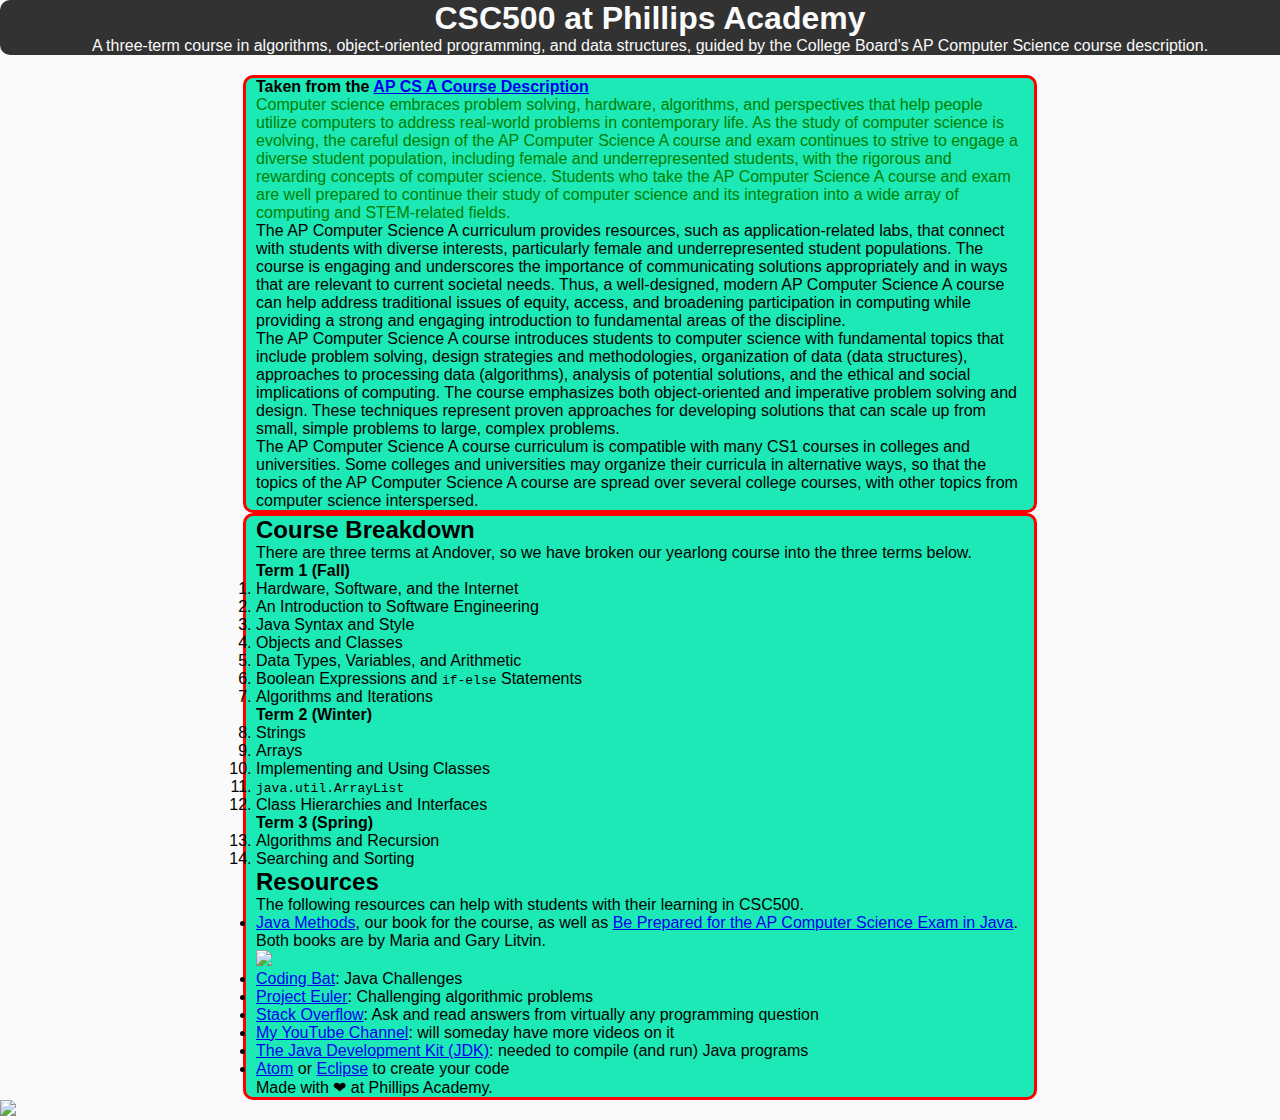
==== index.html @ c48f7c56 "Fixing the website" ====
<!DOCTYPE html>
<html>
<head>
   <div id ="header">
    <meta charset="utf-8" >
    <title>CSC500 at Phillips Academy</title>
    <meta name="description" content="A sample HTML/CSS example website to demonstrate to students what they can build"/>
    <meta name="keywords" content="HTML/CSS, web development, webdev, example website, students" />
    <meta name="robots" content="index,follow" />
    <link rel = "stylesheet" type = "text/css" href = "styles.css" />
</head>
<body>
  <h1>CSC500 at Phillips Academy</h1>
  <p>
    A three-term course in algorithms, object-oriented programming, and data structures, guided by the College Board's AP Computer Science course description.
  </p>
   </div>
  <div>
  <h4>Taken from the <a href="http://media.collegeboard.com/digitalServices/pdf/ap/ap-computer-science-a-course-description.pdf">AP CS A Course Description</a></h4>
  <p id = "firstparagraph">
    Computer science embraces problem solving, hardware, algorithms, and perspectives that help people utilize computers to address real-world problems in contemporary life. As the study of computer science is evolving, the careful design of the AP Computer Science A course and exam continues to strive to engage a diverse student population, including female and underrepresented students, with the rigorous and rewarding concepts of computer science. Students who take the AP Computer Science A course and exam are well prepared to continue their study of computer science and its integration into a wide array of computing and STEM-related fields.
  </p>
  <p class="laterparagraph">
    The AP Computer Science A curriculum provides resources, such as application-related labs, that connect with students with diverse interests, particularly female and underrepresented student populations. The course is engaging and underscores the importance of communicating solutions appropriately and in ways that are relevant to current societal needs. Thus, a well-designed, modern AP Computer Science A course can help address traditional issues of equity, access, and broadening participation in computing while providing a strong and engaging introduction to fundamental areas of the discipline.
  </p>
  <p class="laterparagraph">
    The AP Computer Science A course introduces students to computer science with fundamental topics that include problem solving, design strategies and methodologies, organization of data (data structures), approaches to processing data (algorithms), analysis of potential solutions, and the ethical and social implications of computing. The course emphasizes both object-oriented and imperative problem solving and design. These techniques represent proven approaches for developing solutions that can scale up from small, simple problems to large, complex problems.
  </p>
  <p class="laterparagraph">
    The AP Computer Science A course curriculum is compatible with many CS1 courses in colleges and universities. Some colleges and universities may organize their curricula in alternative ways, so that the topics of the AP Computer Science A course are spread over several college courses, with other topics from computer science interspersed.
  </p>
   </div>
   <div id = "yessir">
  <h2>Course Breakdown</h2>
  <p>
    There are three terms at Andover, so we have broken our yearlong course into the three terms below.
  </p>

  <h4> Term 1 (Fall)</h4>
  <ol>
    <li>
      Hardware, Software, and the Internet
    </li>
    <li>
      An Introduction to Software Engineering
    </li>
    <li>
      Java Syntax and Style
    </li>
    <li>
      Objects and Classes
    </li>
    <li>
      Data Types, Variables, and Arithmetic
    </li>
    <li>
      Boolean Expressions and <code>if-else</code> Statements
    </li>
    <li>
      Algorithms and Iterations
    </li>
  </ol>

  <h4> Term 2 (Winter)</h4>
  <ol start="8">
    <li>
      Strings
    </li>
    <li>
      Arrays
    </li>
    <li>
      Implementing and Using Classes
    </li>
    <li>
      <code>java.util.ArrayList</code>
    </li>
    <li>
      Class Hierarchies and Interfaces
    </li>
  </ol>

  <h4> Term 3 (Spring)</h4>
  <ol start="13">
    <li>
      Algorithms and Recursion
    </li>
    <li>
      Searching and Sorting
    </li>
  </ol>

  <h2>Resources</h2>
  <p>
    The following resources can help with students with their learning in CSC500.
  </p>
  <ul>
    <li>
      <a href="http://www.skylit.com/javamethods/">Java Methods</a>, our book for the course, as well as <a href="http://www.skylit.com/beprepared-java.html">Be Prepared for the AP Computer Science Exam in Java</a>.  Both books are by Maria and Gary Litvin.
    </li>
    <img src="http://www.skylit.com/9780982477564_1_2.jpg" />
    <li>
      <a href="http://codingbat.com/java">Coding Bat</a>: Java Challenges
    </li>
    <li>
      <a href="https://projecteuler.net/archives">Project Euler</a>: Challenging algorithmic problems
    </li>
    <li>
      <a href="https://stackoverflow.com/">Stack Overflow</a>: Ask and read answers from virtually any programming question
    </li>
    <li>
      <a href="https://www.youtube.com/channel/UCAeRcazf0rPbh9iWXpsLxyQ">My YouTube Channel</a>: will someday have more videos on it
    </li>
    <li>
       <a href="http://www.oracle.com/technetwork/java/javase/downloads/jdk8-downloads-2133151.html">The Java Development Kit (JDK)</a>: needed to compile (and run) Java programs
    </li>
    <li>
      <a href="https://atom.io/">Atom</a> or <a href="https://www.eclipse.org/downloads/">Eclipse</a> to create your code
    </li>
  </ul>

  <!-- This should go in a "footer" at the bottom of the page.  By the way, this is a comment in HTML. -->
  <p>
    Made with ❤ at Phillips Academy.
  </p>
</div>
  <img src="https://enews.andover.edu/brand/images/content/andover-wordmark__2x.jpg"/>
</body>
</html>
---- styles.css ----
*
{
   margin: 0;
   padding: 0;
}

body
{
   font-family: Arial, sans-serif;
   background-color: rgb(250,250,250);
}


#firstparagraph {
   color: green;
   /* width: 67%; */
}

/* .laterparagraph{
   background-color: yellow;
   font-style: oblique;
} */

div
{
   width: 60%;
   background-color: rgb(28, 233, 182);
   border: 3px solid red;
   border-radius: 10px;
   padding: 0px 10px;
   margin: 0 auto;
}
#header
{
   width: 100%;
   margin: 0;
   margin-bottom: 20px;
   background-color: rgb(50,50,50);
   color: rgb(250,250,250);
   text-align: center;
   border: none;
   border-radius: 0 px;

}
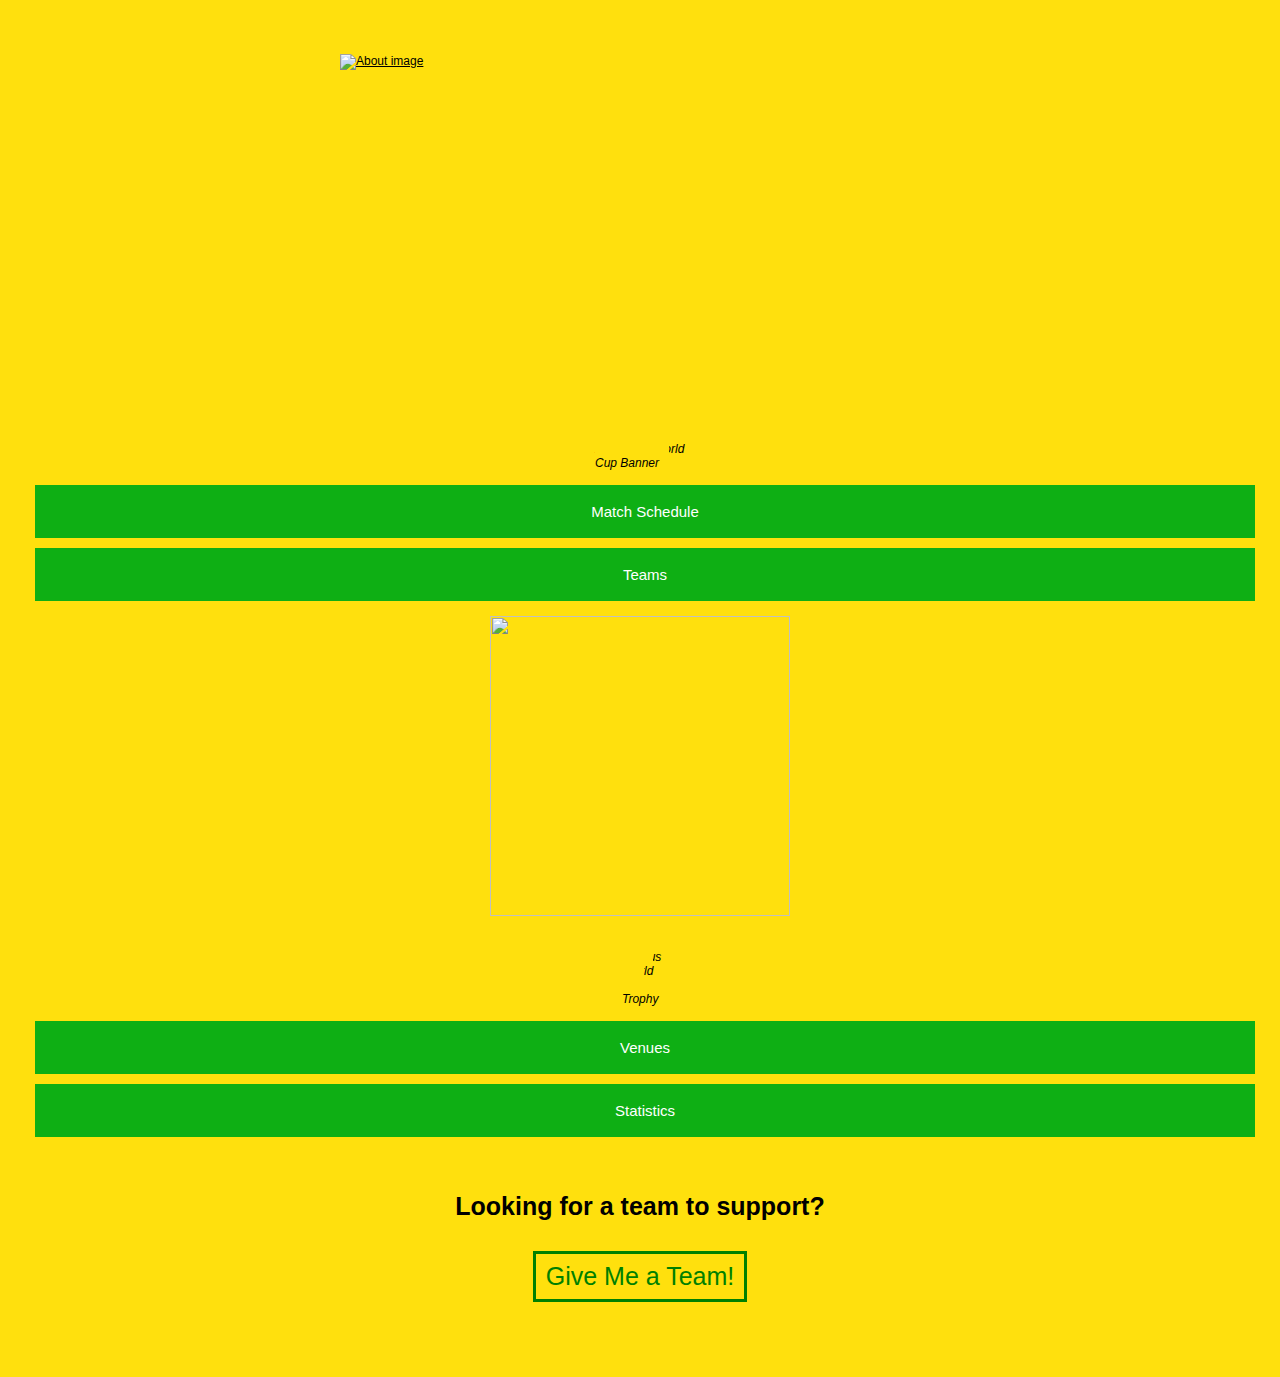
==== commit 3c46e381: "Fixed it finally?" ====
--- a/index.html
+++ b/index.html
@@ -1,129 +1,533 @@
 <!DOCTYPE html>
 <html>
 <head>
-   <div id ="header">
     <meta charset="utf-8" >
-    <title>CSC500 at Phillips Academy</title>
-    <meta name="description" content="A sample HTML/CSS example website to demonstrate to students what they can build"/>
+    <title>2018 FIFA World Cup Russia™</title>
+    <!-- <meta name="description" content="A sample HTML/CSS example website to demonstrate to students what they can build"/>
     <meta name="keywords" content="HTML/CSS, web development, webdev, example website, students" />
-    <meta name="robots" content="index,follow" />
+    <meta name="robots" content="index,follow" /> -->
     <link rel = "stylesheet" type = "text/css" href = "styles.css" />
 </head>
 <body>
-  <h1>CSC500 at Phillips Academy</h1>
-  <p>
-    A three-term course in algorithms, object-oriented programming, and data structures, guided by the College Board's AP Computer Science course description.
-  </p>
+    <a href="http://www.fifa.com/worldcup/">
+    <img src="https://league-mp7static.mlsdigital.net/styles/image_landscape/s3/images/DL-WCRussia2018-1280x553.jpg?DChqcutyM2Cj5kph.Zg1SvgsSPnGbasr&itok=EBnGH78e&c=08ce797bb0b111f4ccfb5e64e152df15"  class="pic1" alt="About image"</img>
+</a>
+        <p id = "caption1"><i>The official 2018 FIFA World Cup Banner</i></p>
+
+   <button class="collapsible">Match Schedule</button>
+   <div class = "content">
+      <h2 id="headd">Group Stage</h2>
+   <table class="inside">
+      <tr>
+         <th style = "font-size: 15px;">Date & Time</th>
+         <th style = "font-size: 15px;">Match</th>
+      </tr>
+      <tr>
+         <td>6/14 @ 11:00 a.m.</td>
+         <td>Russia vs. Saudi Arabia</td>
+      </tr>
+      <tr>
+         <td>6/15 @ 8:00 a.m.</td>
+         <td>Egypt vs. Uruguay</td>
+      </tr>
+      <tr>
+         <td>6/15 @ 11:00 a.m.</td>
+         <td>Morocco vs. Iran</td>
+      </tr>
+      <tr>
+         <td>6/15 @ 2:00 p.m.</td>
+         <td>Portugal vs. Spain</td>
+      </tr>
+      <tr>
+         <td>6/16 @ 6:00 a.m.</td>
+         <td>France vs. Australia</td>
+      </tr>
+      <tr>
+         <td>6/16 @ 9:00 a.m.</td>
+         <td>Argentina vs. Iceland</td>
+      </tr>
+      <tr>
+         <td>6/16 @ 12:00 p.m.</td>
+         <td>Peru vs. Denmark</td>
+      </tr>
+      <tr>
+         <td>6/16 @ 3:00 p.m.</td>
+         <td>Croatia vs. Nigeria</td>
+      </tr>
+      <tr>
+         <td>6/17 @ 8:00 a.m.</td>
+         <td>Costa Rica vs. Serbia</td>
+      </tr>
+      <tr>
+         <td>6/17 @ 11:00 a.m.</td>
+         <td>Germany vs. Mexico</td>
+      </tr>
+      <tr>
+         <td>6/17 @ 2:00 p.m.</td>
+         <td>Brazil vs. Switzerland</td>
+      </tr>
+      <tr>
+         <td>6/18 @ 8:00 a.m.</td>
+         <td>Sweden vs. South Korea</td>
+      </tr>
+      <tr>
+         <td>6/18 @ 11:00 a.m.</td>
+         <td>Belgium vs. Panama</td>
+      </tr>
+      <tr>
+         <td>6/18 @ 2:00 p.m.</td>
+         <td>Tunisia vs. England</td>
+      </tr>
+      <tr>
+         <td>6/19 @ 8:00 a.m.</td>
+         <td>Colombia vs. Japan</td>
+      </tr>
+      <tr>
+         <td>6/19 @ 11:00 a.m.</td>
+         <td>Poland vs. Senegal</td>
+      </tr>
+   </table>
+
+   <table id = "tablestuff">
+      <tr>
+         <th style = "font-size: 15px;">Date & Time</th>
+         <th style = "font-size: 15px;">Match</th>
+      </tr>
+      <tr>
+         <td>6/19 @ 2:00 p.m.</td>
+         <td>Russia vs. Egypt</td>
+      </tr>
+      <tr>
+         <td>6/20 @ 8:00 a.m.</td>
+         <td>Portugal vs. Morocco</td>
+      </tr>
+      <tr>
+         <td>6/20 @ 11:00 a.m.</td>
+         <td>Uruguay vs. Saudi Arabia</td>
+      </tr>
+      <tr>
+         <td>6/20 @ 2:00 p.m.</td>
+         <td>Iran vs. Spain</td>
+      </tr>
+      <tr>
+         <td>6/21 @ 8:00 a.m.</td>
+         <td>Denmark vs. Australia</td>
+      </tr>
+      <tr>
+         <td>6/21 @ 11:00 a.m.</td>
+         <td>France vs. Peru</td>
+      </tr>
+      <tr>
+         <td>6/21 @ 2:00 p.m.</td>
+         <td>Argentina vs. Croatia</td>
+      </tr>
+      <tr>
+         <td>6/22 @ 8:00 a.m.</td>
+         <td>Brazil vs. Costa Rica</td>
+      </tr>
+      <tr>
+         <td>6/22 @ 11:00 a.m.</td>
+         <td>Nigeria vs. Iceland</td>
+      </tr>
+      <tr>
+         <td>6/22 @ 2:00 p.m.</td>
+         <td>Serbia vs. Switzerland</td>
+      </tr>
+      <tr>
+         <td>6/23 @ 8:00 a.m.</td>
+         <td>Belgium vs. Tunisia</td>
+      </tr>
+      <tr>
+         <td>6/23 @ 11:00 a.m.</td>
+         <td>South Korea vs. Mexico</td>
+      </tr>
+      <tr>
+         <td>6/23 @ 2:00 p.m.</td>
+         <td>Germany vs. Sweden</td>
+      </tr>
+      <tr>
+         <td>6/24 @ 8:00 a.m.</td>
+         <td>England vs. Panama</td>
+      </tr>
+      <tr>
+         <td>6/24 @ 11:00 a.m.</td>
+         <td>Japan vs. Senegal</td>
+      </tr>
+      <tr>
+         <td>6/24 @ 2:00 p.m.</td>
+         <td>Poland vs. Colombia</td>
+      </tr>
+   </table>
+
+   <table id = "tablestuff">
+      <tr>
+         <th style = "font-size: 15px;">Date & Time</th>
+         <th style = "font-size: 15px;">Match</th>
+      </tr>
+      <tr>
+         <td>6/25 @ 10:00 a.m.</td>
+         <td>Saudi Arabia vs. Egypt</td>
+      </tr>
+      <tr>
+         <td>6/25 @ 10:00 a.m.</td>
+         <td>Uruguay vs. Russia</td>
+      </tr>
+      <tr>
+         <td>6/25 @ 2:00 p.m.</td>
+         <td>Iran vs. Portugal</td>
+      </tr>
+      <tr>
+         <td>6/25 @ 2:00 p.m.</td>
+         <td>Spain vs. Morocco</td>
+      </tr>
+      <tr>
+         <td>6/26 @ 10:00 a.m.</td>
+         <td>Australia vs. Peru</td>
+      </tr>
+      <tr>
+         <td>6/26 @ 10:00 a.m.</td>
+         <td>Denmark vs. France</td>
+      </tr>
+      <tr>
+         <td>6/26 @ 2:00 p.m.</td>
+         <td>Nigeria vs. Argentina</td>
+      </tr>
+      <tr>
+         <td>6/26 @ 2:00 p.m.</td>
+         <td>Iceland vs. Croatia</td>
+      </tr>
+      <tr>
+         <td>6/27 @ 10:00 a.m.</td>
+         <td>South Korea vs. Germany</td>
+      </tr>
+      <tr>
+         <td>6/27 @ 10:00 a.m.</td>
+         <td>Mexico vs. Sweden</td>
+      </tr>
+      <tr>
+         <td>6/27 @ 2:00 p.m.</td>
+         <td>Switzerland vs. Costa Rica</td>
+      </tr>
+      <tr>
+         <td>6/27 @ 2:00 p.m.</td>
+         <td>Serbia vs. Brazil</td>
+      </tr>
+      <tr>
+         <td>6/28 @ 10:00 a.m.</td>
+         <td>Senegal vs. Colombia</td>
+      </tr>
+      <tr>
+         <td>6/28 @ 10:00 a.m.</td>
+         <td>Japan vs. Poland</td>
+      </tr>
+      <tr>
+         <td>6/28 @ 2:00 p.m.</td>
+         <td>England vs. Belgium</td>
+      </tr>
+      <tr>
+         <td>6/28 @ 2:00 p.m.</td>
+         <td>Panama vs. Tunisia</td>
+      </tr>
+   </table>
    </div>
-  <div>
-  <h4>Taken from the <a href="http://media.collegeboard.com/digitalServices/pdf/ap/ap-computer-science-a-course-description.pdf">AP CS A Course Description</a></h4>
-  <p id = "firstparagraph">
-    Computer science embraces problem solving, hardware, algorithms, and perspectives that help people utilize computers to address real-world problems in contemporary life. As the study of computer science is evolving, the careful design of the AP Computer Science A course and exam continues to strive to engage a diverse student population, including female and underrepresented students, with the rigorous and rewarding concepts of computer science. Students who take the AP Computer Science A course and exam are well prepared to continue their study of computer science and its integration into a wide array of computing and STEM-related fields.
-  </p>
-  <p class="laterparagraph">
-    The AP Computer Science A curriculum provides resources, such as application-related labs, that connect with students with diverse interests, particularly female and underrepresented student populations. The course is engaging and underscores the importance of communicating solutions appropriately and in ways that are relevant to current societal needs. Thus, a well-designed, modern AP Computer Science A course can help address traditional issues of equity, access, and broadening participation in computing while providing a strong and engaging introduction to fundamental areas of the discipline.
-  </p>
-  <p class="laterparagraph">
-    The AP Computer Science A course introduces students to computer science with fundamental topics that include problem solving, design strategies and methodologies, organization of data (data structures), approaches to processing data (algorithms), analysis of potential solutions, and the ethical and social implications of computing. The course emphasizes both object-oriented and imperative problem solving and design. These techniques represent proven approaches for developing solutions that can scale up from small, simple problems to large, complex problems.
-  </p>
-  <p class="laterparagraph">
-    The AP Computer Science A course curriculum is compatible with many CS1 courses in colleges and universities. Some colleges and universities may organize their curricula in alternative ways, so that the topics of the AP Computer Science A course are spread over several college courses, with other topics from computer science interspersed.
-  </p>
-   </div>
-   <div id = "yessir">
-  <h2>Course Breakdown</h2>
-  <p>
-    There are three terms at Andover, so we have broken our yearlong course into the three terms below.
-  </p>
-
-  <h4> Term 1 (Fall)</h4>
-  <ol>
-    <li>
-      Hardware, Software, and the Internet
-    </li>
-    <li>
-      An Introduction to Software Engineering
-    </li>
-    <li>
-      Java Syntax and Style
-    </li>
-    <li>
-      Objects and Classes
-    </li>
-    <li>
-      Data Types, Variables, and Arithmetic
-    </li>
-    <li>
-      Boolean Expressions and <code>if-else</code> Statements
-    </li>
-    <li>
-      Algorithms and Iterations
-    </li>
-  </ol>
-
-  <h4> Term 2 (Winter)</h4>
-  <ol start="8">
-    <li>
-      Strings
-    </li>
-    <li>
-      Arrays
-    </li>
-    <li>
-      Implementing and Using Classes
-    </li>
-    <li>
-      <code>java.util.ArrayList</code>
-    </li>
-    <li>
-      Class Hierarchies and Interfaces
-    </li>
-  </ol>
-
-  <h4> Term 3 (Spring)</h4>
-  <ol start="13">
-    <li>
-      Algorithms and Recursion
-    </li>
-    <li>
-      Searching and Sorting
-    </li>
-  </ol>
-
-  <h2>Resources</h2>
-  <p>
-    The following resources can help with students with their learning in CSC500.
-  </p>
-  <ul>
-    <li>
-      <a href="http://www.skylit.com/javamethods/">Java Methods</a>, our book for the course, as well as <a href="http://www.skylit.com/beprepared-java.html">Be Prepared for the AP Computer Science Exam in Java</a>.  Both books are by Maria and Gary Litvin.
-    </li>
-    <img src="http://www.skylit.com/9780982477564_1_2.jpg" />
-    <li>
-      <a href="http://codingbat.com/java">Coding Bat</a>: Java Challenges
-    </li>
-    <li>
-      <a href="https://projecteuler.net/archives">Project Euler</a>: Challenging algorithmic problems
-    </li>
-    <li>
-      <a href="https://stackoverflow.com/">Stack Overflow</a>: Ask and read answers from virtually any programming question
-    </li>
-    <li>
-      <a href="https://www.youtube.com/channel/UCAeRcazf0rPbh9iWXpsLxyQ">My YouTube Channel</a>: will someday have more videos on it
-    </li>
-    <li>
-       <a href="http://www.oracle.com/technetwork/java/javase/downloads/jdk8-downloads-2133151.html">The Java Development Kit (JDK)</a>: needed to compile (and run) Java programs
-    </li>
-    <li>
-      <a href="https://atom.io/">Atom</a> or <a href="https://www.eclipse.org/downloads/">Eclipse</a> to create your code
-    </li>
-  </ul>
-
-  <!-- This should go in a "footer" at the bottom of the page.  By the way, this is a comment in HTML. -->
-  <p>
-    Made with ❤ at Phillips Academy.
-  </p>
+
+  <button class= "collapsible">Teams</button>
+   <div class = "content">
+      <img src="https://pbs.twimg.com/media/DP-P_3PXcAAj8Wb.jpg"style = "background-color: inherit; display: block; padding-bottom: 0px; padding-top: 20px; margin: 0 auto; width: 400px;
+      height: 250px;"></>
+   <table class="inside">
+      <tr>
+        <th style = "font-size: 15px;">Nation</th>
+        <th style = "font-size: 15px;">Current chance to win World Cup<i>(based on World Football ELO ratings)</i></th>
+     </tr>
+     <tr>
+        <td>Brazil</td>
+        <td>28.38%</td>
+     </tr>
+     <tr>
+        <td>Germany</td>
+        <td>19.89%</td>
+     </tr>
+     <tr>
+        <td>Spain</td>
+        <td>13.41%</td>
+     </tr>
+     <tr>
+        <td>Portugal</td>
+        <td>6.18%</td>
+     </tr>
+     <tr>
+        <td>Argentina</td>
+        <td>6.13%</td>
+     </tr>
+     <tr>
+        <td>France</td>
+        <td>6.09%</td>
+     </tr>
+     <tr>
+        <td>England</td>
+        <td>3.96%</td>
+     </tr>
+     <tr>
+        <td>Belgium</td>
+        <td>3.47%</td>
+     </tr>
+     <tr>
+        <td>Colombia</td>
+        <td>3.25%</td>
+     </tr>
+     <tr>
+        <td>Uruguay</td>
+        <td>1.93%</td>
+     </tr>
+     <tr>
+        <td>Peru</td>
+        <td>1.92%</td>
+     </tr>
+     <tr>
+        <td>Switzerland</td>
+        <td>1.24%</td>
+     </tr>
+     <tr>
+        <td>Mexico</td>
+        <td>0.99%</td>
+     </tr>
+     <tr>
+        <td>Croatia</td>
+        <td>0.69%</td>
+     </tr>
+     <tr>
+        <td>Poland</td>
+        <td>0.59%</td>
+     </tr>
+     <tr>
+        <td>Denmark</td>
+        <td>0.56%</td>
+     </tr>
+     <tr>
+        <td>Russia</td>
+        <td>0.32%</td>
+     </tr>
+     <tr>
+        <td>Iceland</td>
+        <td>0.20%</td>
+     </tr>
+     <tr>
+        <td>Iran</td>
+        <td>0.20%</td>
+     </tr>
+     <tr>
+        <td>Sweden</td>
+        <td>0.19%</td>
+     </tr>
+     <tr>
+        <td>Serbia</td>
+        <td>0.10%</td>
+     </tr>
+     <tr>
+        <td>Senegal</td>
+        <td>0.09%</td>
+     </tr>
+     <tr>
+        <td>Costa Rica</td>
+        <td>0.05%</td>
+     </tr>
+     <tr>
+        <td>Korea Republic</td>
+        <td>0.05%</td>
+     </tr>
+     <tr>
+        <td>Morocco</td>
+        <td>0.02%</td>
+     </tr>
+     <tr>
+        <td>Australia</td>
+        <td>0.02%</td>
+     </tr>
+     <tr>
+        <td>Nigeria</td>
+        <td>0.02%</td>
+     </tr>
+     <tr>
+        <td>Japan</td>
+        <td>0.02%</td>
+     </tr>
+     <tr>
+        <td>Panama</td>
+        <td>0.01%</td>
+     </tr>
+     <tr>
+        <td>Egypt</td>
+        <td>0.01%</td>
+     </tr>
+     <tr>
+        <td>Tunisia</td>
+        <td>0.01%</td>
+     </tr>
+     <tr>
+        <td>Saudi Arabia</td>
+        <td>0.01%</td>
+     </tr>
+  </table>
 </div>
-  <img src="https://enews.andover.edu/brand/images/content/andover-wordmark__2x.jpg"/>
+
+
+<img src="https://c.tribune.com.pk/2018/01/1606193-trophy-1515682367-459-640x480.jpg"style="float:center; cursor:pointer; cursor:hand;border:0" class = "pic2"></img>
+
+    <p id = "caption2"><i>The famous World Cup Trophy</i></p>
+
+<button class="collapsible">Venues</button>
+<div class = "content">
+  <table class="inside">
+     <tr>
+     <th style = "font-size: 15px;">Stadium</th>
+     <th style = "font-size: 15px;">Location</th>
+     <th style = "font-size: 15px;">Capacity</th>
+     <th style = "font-size: 15px;">Picture</th>
+   </tr>
+     <tr>
+        <td>Luzhniki Stadium</td>
+        <td>Moscow, Russia</td>
+        <td>81,000</td>
+        <td><img src="https://upload.wikimedia.org/wikipedia/commons/thumb/b/bf/%D0%92%D0%B8%D0%B4_%D0%BD%D0%B0_%D1%81%D1%82%D0%B0%D0%B4%D0%B8%D0%BE%D0%BD_%D0%9B%D1%83%D0%B6%D0%BD%D0%B8%D0%BA%D0%B8.jpg/200px-%D0%92%D0%B8%D0%B4_%D0%BD%D0%B0_%D1%81%D1%82%D0%B0%D0%B4%D0%B8%D0%BE%D0%BD_%D0%9B%D1%83%D0%B6%D0%BD%D0%B8%D0%BA%D0%B8.jpg"></td>
+     </tr>
+     <tr>
+        <td>Otkritie Arena (Spartak Stadium)</td>
+        <td>Moscow, Russia</td>
+        <td>45,360</td>
+        <td><img src="https://upload.wikimedia.org/wikipedia/commons/thumb/5/50/Stadium_Spartak_in_Moscow.jpg/200px-Stadium_Spartak_in_Moscow.jpg"></td>
+     </tr>
+     <tr>
+        <td>Krestovsky Stadium (Saint Petersburg Stadium)</td>
+        <td>Saint Petersburg, Russia</td>
+        <td>68,134</td>
+        <td><img src="https://upload.wikimedia.org/wikipedia/commons/thumb/a/ad/Spb_06-2017_img40_Krestovsky_Stadium.jpg/200px-Spb_06-2017_img40_Krestovsky_Stadium.jpg"></td>
+     </tr>
+     <tr>
+        <td>Fisht Olympic Stadium</td>
+        <td>Sochi, Russia</td>
+        <td>47,659</td>
+        <td><img src="https://upload.wikimedia.org/wikipedia/commons/thumb/5/55/Fisht_Stadium_in_January_2018.jpg/200px-Fisht_Stadium_in_January_2018.jpg"></td>
+     </tr>
+     <tr>
+        <td>Kazan Arena</td>
+        <td>Kazan, Russia</td>
+        <td>45,379</td>
+        <td><img src="https://upload.wikimedia.org/wikipedia/commons/thumb/3/3a/Kazan_Arena_08-2016.jpg/200px-Kazan_Arena_08-2016.jpg"></td>
+     </tr>
+     <tr>
+        <td>Cosmos Arena</td>
+        <td>Samara, Russia</td>
+        <td>44,918</td>
+        <td><img src="https://upload.wikimedia.org/wikipedia/commons/thumb/9/92/Krylya_Fakel_test_1.jpg/200px-Krylya_Fakel_test_1.jpg"></td>
+     </tr>
+     <tr>
+        <td>Rostov Arena</td>
+        <td>Rostov-on-Don, Russia</td>
+        <td>45,000</td>
+        <td><img src="https://upload.wikimedia.org/wikipedia/commons/thumb/9/94/Rostov-Arens_%28april_2018%29_01.jpg/200px-Rostov-Arens_%28april_2018%29_01.jpg"></td>
+     </tr>
+     <tr>
+        <td>Volgograd Arena</td>
+        <td>Volgograd, Russia</td>
+        <td>45,568</td>
+        <td><img src="https://upload.wikimedia.org/wikipedia/commons/thumb/6/61/Construction_of_Volgograd_Arena_inside_04.jpg/200px-Construction_of_Volgograd_Arena_inside_04.jpg"></td>
+     </tr>
+     <tr>
+        <td>Nizhny Novgorod Stadium</td>
+        <td>Nizhny Novgorod, Russia</td>
+        <td>44,899</td>
+        <td><img src="https://upload.wikimedia.org/wikipedia/commons/thumb/9/90/Nizhny_Novgorod_Stadium_%28March_2018%29.jpg/200px-Nizhny_Novgorod_Stadium_%28March_2018%29.jpg"></td>
+     </tr>
+     <tr>
+        <td>Mordovia Arena</td>
+        <td>Saransk, Russia</td>
+        <td>44,442</td>
+        <td><img src="https://upload.wikimedia.org/wikipedia/commons/thumb/c/c9/%D0%A1%D1%82%D0%B0%D0%B4%D0%B8%D0%BE%D0%BD_Mordovia_arena.jpg/200px-%D0%A1%D1%82%D0%B0%D0%B4%D0%B8%D0%BE%D0%BD_Mordovia_arena.jpg"></td>
+     </tr>
+     <tr>
+        <td>Central Stadium (Ekaterinburg Arena)</td>
+        <td>Yekaterinburg, Russia</td>
+        <td>35,696</td>
+        <td><img src="https://upload.wikimedia.org/wikipedia/commons/thumb/d/d2/Estadio_Central_%28Ekaterinburg-arena%29.jpg/200px-Estadio_Central_%28Ekaterinburg-arena%29.jpg"></td>
+     </tr>
+     <tr>
+        <td>Kaliningrad Stadium</td>
+        <td>Kaliningrad, Russia</td>
+        <td>35,212</td>
+        <td><img src="https://upload.wikimedia.org/wikipedia/commons/thumb/a/a4/Kaliningrad_stadium_-_2018-04-07.jpg/200px-Kaliningrad_stadium_-_2018-04-07.jpg"></td>
+     </tr>
+  </table>
+</div>
+
+<button class="collapsible">Statistics</button>
+   <div class = "content">
+   <h2 id = "headleft">2014 World Cup</h2>
+   <table class="inside">
+      <tr>
+         <th style = "font-size: 15px;">Goals</th>
+         <th style = "font-size: 15px;">Assists</th>
+         <th style = "font-size: 15px;">Clean Sheets</th>
+      </tr>
+      <tr>
+         <td>James Rodriguez (6)</td>
+         <td>Toni Kroos (4)</td>
+         <td>Manuel Neuer (4) </td>
+      </tr>
+      <tr>
+         <td>Thomas Müller (5)</td>
+         <td>André Schürrle (3)</td>
+         <td>Sergio Romero (4) </td>
+      </tr>
+      <tr>
+         <td>Lionel Messi (4)</td>
+         <td>Karim Benzema (3)</td>
+         <td>Jasper Cillessen (4) </td>
+      </tr>
+      <tr>
+         <td>Neymar (4)</td>
+         <td>Juan Cuadrado (3)</td>
+         <td>Hugo Lloris (3) </td>
+      </tr>
+      <tr>
+         <td>Robin van Persie (4)</td>
+         <td>Several (2)</td>
+         <td>Keylor Navas (3) </td>
+      </tr>
+   </table>
+</div>
+
+<body>
+   <h1 id = "final">Looking for a team to support?</h1>
+   <button id = "clicker" onclick="random()">Give Me a Team!</button>
+   <div id = "randomizer"></div>
 </body>
+
+
+
+
+<script>
+var coll = document.getElementsByClassName("collapsible");
+var i;
+
+for (i = 0; i < coll.length; i++) {
+    coll[i].addEventListener("click", function() {
+        this.classList.toggle("active");
+        var content = this.nextElementSibling;
+        if (content.style.display === "block") {
+            content.style.display = "none";
+        } else {
+            content.style.display = "block";
+        }
+    });
+}
+
+var thing = ["Russia","Brazil","Uruguay","Colombia","Argentina","Peru","Mexico","Costa Rica","Panama","Australia","Iran","South Korea","Japan","Saudi Arabia","Nigeria","Egypt","Tunisia","Morocco","Senegal","Belgium","Germany","England","Spain","Poland","Iceland","Serbia","France","Portugal","Croatia","Switzerland","Sweden","Denmark"];
+
+function random()
+{
+  var randomNumber = Math.floor(Math.random() * 32);
+  document.getElementById("randomizer").innerHTML = thing[randomNumber];
+}
+</script>
 </html>
--- a/styles.css
+++ b/styles.css
@@ -1,44 +1,163 @@
 *
 {
-   margin: 0;
-   padding: 0;
+   font-family: Palatino, sans-serif;
+   font-size: 12px;
+   margin: 5px;
+   padding: 15px 10px;
+   color: black;
+   background-color: rgb(255, 224, 13);
 }
 
-body
+#headd
 {
-   font-family: Arial, sans-serif;
-   background-color: rgb(250,250,250);
+   font-size: 16px;
+   color: white;
+   margin: 0 auto;
+   text-align: center;
+   padding: 20px 0px;
+   background-color: inherit;
 }
 
-
-#firstparagraph {
-   color: green;
-   /* width: 67%; */
+#caption1
+{
+   font-size: 10px;
+   margin: 10px 565px;
+   padding: 0px 0px;
+   background-color: inherit;
 }
 
-/* .laterparagraph{
-   background-color: yellow;
-   font-style: oblique;
-} */
+#caption2
+{
+   font-size: 10px;
+   margin: 0px 592px;
+   padding: 10px 0px;
+   background-color: inherit;
+}
 
-div
+#headleft
 {
-   width: 60%;
-   background-color: rgb(28, 233, 182);
-   border: 3px solid red;
-   border-radius: 10px;
-   padding: 0px 10px;
+   font-size: 16px;
+   color: white;
+   text-align: center;
+   padding-top: 15px;
+   padding-bottom: 0px;
+   background-color: inherit;
+}
+
+#headright
+{
+   font-size: 16px;
+   color: white;
+   margin: 0px 800px;
+   padding: 10px 0px;
+   background-color: inherit;
+}
+
+.pic1 {
+    display: block;
+    padding: 0px 0px;
+    margin: 0px auto;
+    width: 600px;
+    height: 350px;
+}
+
+.pic2 {
+    display: block;
+    padding: 10px 0px;
+    margin: 0 auto;
+    width: 300px;
+    height: 300px;
+}
+
+.random
+{
+   border: none;
+   border-radius: none;
+   padding: none;
+   background-color: rgb(193, 107, 138);
+}
+
+/* Style the button that is used to open and close the collapsible content */
+.collapsible {
+  background-color: rgb(14, 175, 20);
+  color: white;
+  cursor: pointer;
+  padding: 18px;
+  width: 100%;
+  border: none;
+  text-align: center;
+  outline: none;
+  font-size: 15px;
+}
+
+.active, .collapsible:hover
+{
+  background-color: green;
+}
+
+.content
+{
+    width: 50%;
+    padding: 0 18px;
+    color: black;
+    display: none;
+    hover: middle;
+    overflow: hidden;
+    background-color: green;
+    margin: 0 auto;
+}
+
+.inside
+{
    margin: 0 auto;
+   text-align: center;
+   padding: none;
+   hover: middle;
+   color: black;
+   border: solid green;
+   border-radius: 15px;
+   background-color: green;
 }
-#header
+
+#tablestuff
 {
-   width: 100%;
-   margin: 0;
-   margin-bottom: 20px;
-   background-color: rgb(50,50,50);
-   color: rgb(250,250,250);
    text-align: center;
-   border: none;
-   border-radius: 0 px;
+   margin: 0px auto;
+   color: black;
+   background-color: green;
+}
 
+#randomizer
+{
+   text-align: center;
+   color: black;
+   font-size: 20px;
+   margin: 0px auto;
+   padding-top: 20px;
+   background-color: inherit;
 }
+
+#clicker
+{
+   text-align: center;
+   font-size: 25px;
+   border: solid green;
+   display: block;
+   cursor: pointer;
+   outline: none;
+   margin: 0px auto;
+   padding: 8px 10px;
+   color: green;
+   background-color: inherit;
+}
+
+#final
+{
+   text-align: center;
+   font-size: 25px;
+   margin: 0px auto;
+   padding-top: 50px;
+   padding-bottom: 30px;
+   color: black;
+   background-color: inherit;
+}
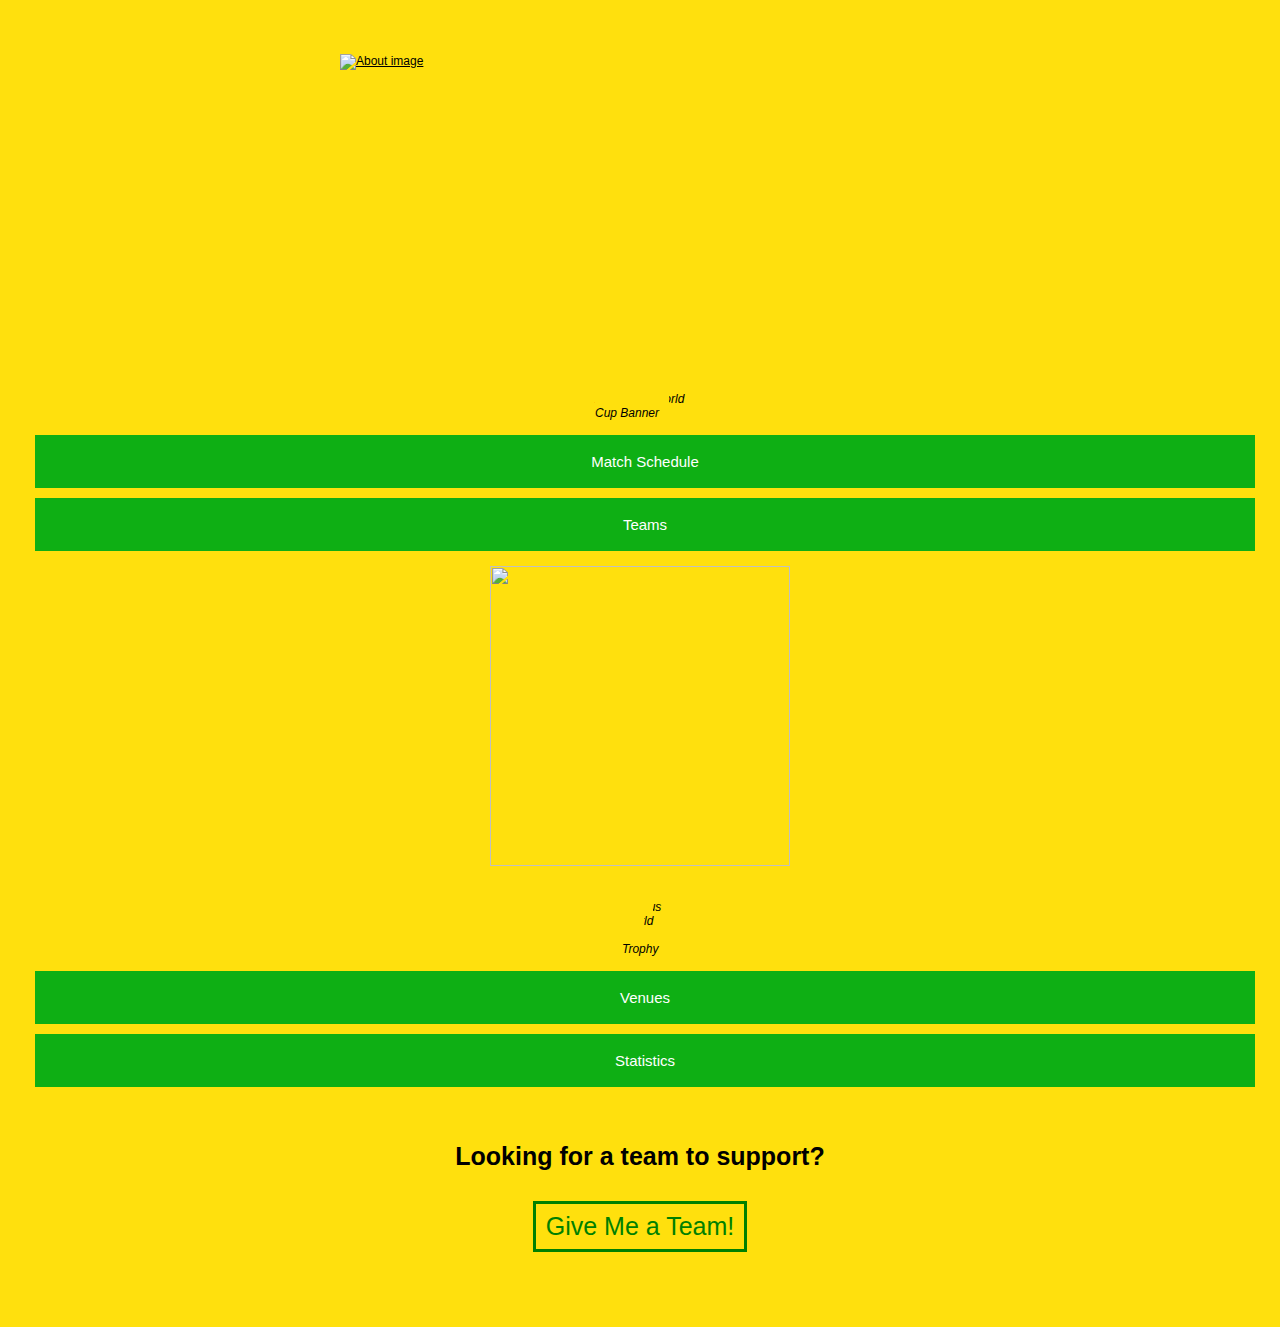
==== commit 0fdca009: "comments" ====
--- a/index.html
+++ b/index.html
@@ -3,20 +3,18 @@
 <head>
     <meta charset="utf-8" >
     <title>2018 FIFA World Cup Russia™</title>
-    <!-- <meta name="description" content="A sample HTML/CSS example website to demonstrate to students what they can build"/>
-    <meta name="keywords" content="HTML/CSS, web development, webdev, example website, students" />
-    <meta name="robots" content="index,follow" /> -->
+
     <link rel = "stylesheet" type = "text/css" href = "styles.css" />
 </head>
 <body>
     <a href="http://www.fifa.com/worldcup/">
-    <img src="https://league-mp7static.mlsdigital.net/styles/image_landscape/s3/images/DL-WCRussia2018-1280x553.jpg?DChqcutyM2Cj5kph.Zg1SvgsSPnGbasr&itok=EBnGH78e&c=08ce797bb0b111f4ccfb5e64e152df15"  class="pic1" alt="About image"</img>
+    <img src="https://bit.ly/2ISRldY"  class="pic1" alt="About image"</img>
 </a>
         <p id = "caption1"><i>The official 2018 FIFA World Cup Banner</i></p>
 
-   <button class="collapsible">Match Schedule</button>
+   <button class="collapsible">Match Schedule</button> <!-- First Button -->
    <div class = "content">
-      <h2 id="headd">Group Stage</h2>
+      <h2 id="headerinside">Group Stage</h2> <!-- Next several lines are just fixtures -->
    <table class="inside">
       <tr>
          <th style = "font-size: 15px;">Date & Time</th>
@@ -231,14 +229,17 @@
    </table>
    </div>
 
-  <button class= "collapsible">Teams</button>
+  <button class= "collapsible">Teams</button> <!-- Button 2 -->
    <div class = "content">
-      <img src="https://pbs.twimg.com/media/DP-P_3PXcAAj8Wb.jpg"style = "background-color: inherit; display: block; padding-bottom: 0px; padding-top: 20px; margin: 0 auto; width: 400px;
+      <img src="https://bit.ly/2xmaVhx"
+      style = "background-color: inherit; display: block; padding-bottom: 0px; padding-top: 20px;
+       margin: 0 auto; width: 400px;
       height: 250px;"></>
    <table class="inside">
       <tr>
         <th style = "font-size: 15px;">Nation</th>
-        <th style = "font-size: 15px;">Current chance to win World Cup<i>(based on World Football ELO ratings)</i></th>
+        <th style = "font-size: 15px;">Current chance to win World Cup
+           <i>(based on World Football ELO ratings)</i></th>
      </tr>
      <tr>
         <td>Brazil</td>
@@ -372,14 +373,15 @@
 </div>
 
 
-<img src="https://c.tribune.com.pk/2018/01/1606193-trophy-1515682367-459-640x480.jpg"style="float:center; cursor:pointer; cursor:hand;border:0" class = "pic2"></img>
+<img src="https://bit.ly/2smQVW8"
+style="float:center; cursor:pointer; cursor:hand;border:0" class = "pic2"></img>
 
     <p id = "caption2"><i>The famous World Cup Trophy</i></p>
 
-<button class="collapsible">Venues</button>
+<button class="collapsible">Venues</button> <!-- Button 3 -->
 <div class = "content">
   <table class="inside">
-     <tr>
+     <tr> <!-- All information & pictures from Wikipedia -->
      <th style = "font-size: 15px;">Stadium</th>
      <th style = "font-size: 15px;">Location</th>
      <th style = "font-size: 15px;">Capacity</th>
@@ -389,80 +391,80 @@
         <td>Luzhniki Stadium</td>
         <td>Moscow, Russia</td>
         <td>81,000</td>
-        <td><img src="https://upload.wikimedia.org/wikipedia/commons/thumb/b/bf/%D0%92%D0%B8%D0%B4_%D0%BD%D0%B0_%D1%81%D1%82%D0%B0%D0%B4%D0%B8%D0%BE%D0%BD_%D0%9B%D1%83%D0%B6%D0%BD%D0%B8%D0%BA%D0%B8.jpg/200px-%D0%92%D0%B8%D0%B4_%D0%BD%D0%B0_%D1%81%D1%82%D0%B0%D0%B4%D0%B8%D0%BE%D0%BD_%D0%9B%D1%83%D0%B6%D0%BD%D0%B8%D0%BA%D0%B8.jpg"></td>
+        <td><img src="https://bit.ly/2JednLu"></td>
      </tr>
      <tr>
         <td>Otkritie Arena (Spartak Stadium)</td>
         <td>Moscow, Russia</td>
         <td>45,360</td>
-        <td><img src="https://upload.wikimedia.org/wikipedia/commons/thumb/5/50/Stadium_Spartak_in_Moscow.jpg/200px-Stadium_Spartak_in_Moscow.jpg"></td>
+        <td><img src="https://bit.ly/2kzu1Ye"></td>
      </tr>
      <tr>
         <td>Krestovsky Stadium (Saint Petersburg Stadium)</td>
         <td>Saint Petersburg, Russia</td>
         <td>68,134</td>
-        <td><img src="https://upload.wikimedia.org/wikipedia/commons/thumb/a/ad/Spb_06-2017_img40_Krestovsky_Stadium.jpg/200px-Spb_06-2017_img40_Krestovsky_Stadium.jpg"></td>
+        <td><img src="https://bit.ly/2saZhRB"></td>
      </tr>
      <tr>
         <td>Fisht Olympic Stadium</td>
         <td>Sochi, Russia</td>
         <td>47,659</td>
-        <td><img src="https://upload.wikimedia.org/wikipedia/commons/thumb/5/55/Fisht_Stadium_in_January_2018.jpg/200px-Fisht_Stadium_in_January_2018.jpg"></td>
+        <td><img src="https://bit.ly/2IYaTxw"></td>
      </tr>
      <tr>
         <td>Kazan Arena</td>
         <td>Kazan, Russia</td>
         <td>45,379</td>
-        <td><img src="https://upload.wikimedia.org/wikipedia/commons/thumb/3/3a/Kazan_Arena_08-2016.jpg/200px-Kazan_Arena_08-2016.jpg"></td>
+        <td><img src="https://bit.ly/2L3eCut"></td>
      </tr>
      <tr>
         <td>Cosmos Arena</td>
         <td>Samara, Russia</td>
         <td>44,918</td>
-        <td><img src="https://upload.wikimedia.org/wikipedia/commons/thumb/9/92/Krylya_Fakel_test_1.jpg/200px-Krylya_Fakel_test_1.jpg"></td>
+        <td><img src="https://bit.ly/2ky1fr6"></td>
      </tr>
      <tr>
         <td>Rostov Arena</td>
         <td>Rostov-on-Don, Russia</td>
         <td>45,000</td>
-        <td><img src="https://upload.wikimedia.org/wikipedia/commons/thumb/9/94/Rostov-Arens_%28april_2018%29_01.jpg/200px-Rostov-Arens_%28april_2018%29_01.jpg"></td>
+        <td><img src="https://bit.ly/2IQcgm5"></td>
      </tr>
      <tr>
         <td>Volgograd Arena</td>
         <td>Volgograd, Russia</td>
         <td>45,568</td>
-        <td><img src="https://upload.wikimedia.org/wikipedia/commons/thumb/6/61/Construction_of_Volgograd_Arena_inside_04.jpg/200px-Construction_of_Volgograd_Arena_inside_04.jpg"></td>
+        <td><img src="https://bit.ly/2ITY8UB"></td>
      </tr>
      <tr>
         <td>Nizhny Novgorod Stadium</td>
         <td>Nizhny Novgorod, Russia</td>
         <td>44,899</td>
-        <td><img src="https://upload.wikimedia.org/wikipedia/commons/thumb/9/90/Nizhny_Novgorod_Stadium_%28March_2018%29.jpg/200px-Nizhny_Novgorod_Stadium_%28March_2018%29.jpg"></td>
+        <td><img src="https://bit.ly/2IVMb0Z"></td>
      </tr>
      <tr>
         <td>Mordovia Arena</td>
         <td>Saransk, Russia</td>
         <td>44,442</td>
-        <td><img src="https://upload.wikimedia.org/wikipedia/commons/thumb/c/c9/%D0%A1%D1%82%D0%B0%D0%B4%D0%B8%D0%BE%D0%BD_Mordovia_arena.jpg/200px-%D0%A1%D1%82%D0%B0%D0%B4%D0%B8%D0%BE%D0%BD_Mordovia_arena.jpg"></td>
+        <td><img src="https://bit.ly/2IYIis5"></td>
      </tr>
      <tr>
         <td>Central Stadium (Ekaterinburg Arena)</td>
         <td>Yekaterinburg, Russia</td>
         <td>35,696</td>
-        <td><img src="https://upload.wikimedia.org/wikipedia/commons/thumb/d/d2/Estadio_Central_%28Ekaterinburg-arena%29.jpg/200px-Estadio_Central_%28Ekaterinburg-arena%29.jpg"></td>
+        <td><img src="https://bit.ly/2L4gFym"></td>
      </tr>
      <tr>
         <td>Kaliningrad Stadium</td>
         <td>Kaliningrad, Russia</td>
         <td>35,212</td>
-        <td><img src="https://upload.wikimedia.org/wikipedia/commons/thumb/a/a4/Kaliningrad_stadium_-_2018-04-07.jpg/200px-Kaliningrad_stadium_-_2018-04-07.jpg"></td>
+        <td><img src="https://bit.ly/2slyukO"></td>
      </tr>
   </table>
 </div>
 
-<button class="collapsible">Statistics</button>
+<button class="collapsible">Statistics</button> <!-- Button 4 -->
    <div class = "content">
-   <h2 id = "headleft">2014 World Cup</h2>
+   <h2 id = "headcenter">2014 World Cup</h2> <!-- Info from Wikipedia -->
    <table class="inside">
       <tr>
          <th style = "font-size: 15px;">Goals</th>
@@ -499,17 +501,17 @@
 
 <body>
    <h1 id = "final">Looking for a team to support?</h1>
-   <button id = "clicker" onclick="random()">Give Me a Team!</button>
-   <div id = "randomizer"></div>
+   <button id = "clicker" onclick="random()">Give Me a Team!</button> <!-- Button 5 -->
+   <div id = "randomizer"></div> <!-- Randomizer -->
 </body>
 
 
 
 
-<script>
+<script> // I relied on StackOverflow to learn most of this
 var coll = document.getElementsByClassName("collapsible");
 var i;
-
+// This is for the 4 green buttons
 for (i = 0; i < coll.length; i++) {
     coll[i].addEventListener("click", function() {
         this.classList.toggle("active");
@@ -522,7 +524,11 @@
     });
 }
 
-var thing = ["Russia","Brazil","Uruguay","Colombia","Argentina","Peru","Mexico","Costa Rica","Panama","Australia","Iran","South Korea","Japan","Saudi Arabia","Nigeria","Egypt","Tunisia","Morocco","Senegal","Belgium","Germany","England","Spain","Poland","Iceland","Serbia","France","Portugal","Croatia","Switzerland","Sweden","Denmark"];
+// This is for the randomizer button at the bottom
+var thing = ["Russia","Brazil","Uruguay","Colombia","Argentina","Peru","Mexico","Costa Rica",
+"Panama","Australia","Iran","South Korea","Japan","Saudi Arabia","Nigeria","Egypt","Tunisia",
+"Morocco","Senegal","Belgium","Germany","England","Spain",
+"Poland","Iceland","Serbia","France","Portugal","Croatia","Switzerland","Sweden","Denmark"];
 
 function random()
 {
--- a/styles.css
+++ b/styles.css
@@ -8,7 +8,7 @@
    background-color: rgb(255, 224, 13);
 }
 
-#headd
+#headerinside /* For the headers inside a button */
 {
    font-size: 16px;
    color: white;
@@ -18,7 +18,7 @@
    background-color: inherit;
 }
 
-#caption1
+#caption1 /* Caption of the first picture (top of the website) */
 {
    font-size: 10px;
    margin: 10px 565px;
@@ -26,7 +26,7 @@
    background-color: inherit;
 }
 
-#caption2
+#caption2 /* Caption of the second picture (the trophy) */
 {
    font-size: 10px;
    margin: 0px 592px;
@@ -34,7 +34,7 @@
    background-color: inherit;
 }
 
-#headleft
+#headcenter /* similar use to headerinside */
 {
    font-size: 16px;
    color: white;
@@ -44,24 +44,17 @@
    background-color: inherit;
 }
 
-#headright
+.pic1 /* To style the picture at the top of the page */
 {
-   font-size: 16px;
-   color: white;
-   margin: 0px 800px;
-   padding: 10px 0px;
-   background-color: inherit;
-}
-
-.pic1 {
     display: block;
     padding: 0px 0px;
     margin: 0px auto;
     width: 600px;
-    height: 350px;
+    height: 300px;
 }
 
-.pic2 {
+.pic2 /* To style the second picture (trophy) */
+{
     display: block;
     padding: 10px 0px;
     margin: 0 auto;
@@ -69,16 +62,8 @@
     height: 300px;
 }
 
-.random
+.collapsible /* For the buttons */
 {
-   border: none;
-   border-radius: none;
-   padding: none;
-   background-color: rgb(193, 107, 138);
-}
-
-/* Style the button that is used to open and close the collapsible content */
-.collapsible {
   background-color: rgb(14, 175, 20);
   color: white;
   cursor: pointer;
@@ -90,12 +75,12 @@
   font-size: 15px;
 }
 
-.active, .collapsible:hover
+.active, .collapsible:hover /* Changes the button's color when the mouse is hovering over it */
 {
   background-color: green;
 }
 
-.content
+.content /* Inside the button */
 {
     width: 50%;
     padding: 0 18px;
@@ -107,7 +92,7 @@
     margin: 0 auto;
 }
 
-.inside
+.inside /* Styling the tables */
 {
    margin: 0 auto;
    text-align: center;
@@ -119,7 +104,7 @@
    background-color: green;
 }
 
-#tablestuff
+#tablestuff /* More table styling */
 {
    text-align: center;
    margin: 0px auto;
@@ -127,7 +112,7 @@
    background-color: green;
 }
 
-#randomizer
+#randomizer /* For styling the name of the team given by the randomize button */
 {
    text-align: center;
    color: black;
@@ -137,7 +122,7 @@
    background-color: inherit;
 }
 
-#clicker
+#clicker /* Styling the click button for the randomize button */
 {
    text-align: center;
    font-size: 25px;
@@ -151,7 +136,7 @@
    background-color: inherit;
 }
 
-#final
+#final /* For the header above the randomize button */
 {
    text-align: center;
    font-size: 25px;
